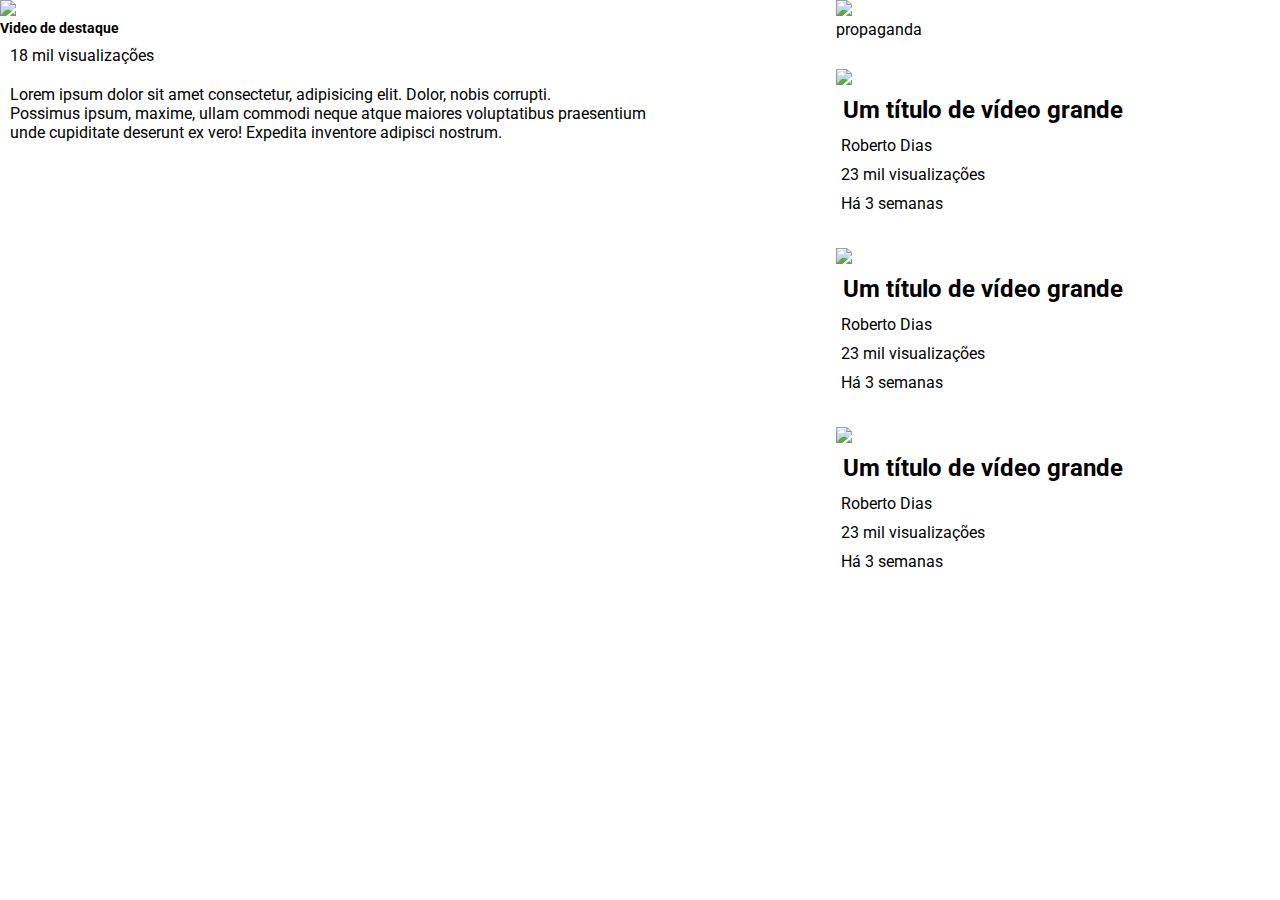
==== Desafio-3-Quest3/index.html @ 433579f7 "first commit" ====
<!DOCTYPE html>
<html lang="en">
<head>
    <meta charset="UTF-8">
    <meta http-equiv="X-UA-Compatible" content="IE=edge">
    <meta name="viewport" content="width=device-width, initial-scale=1.0">
    <title>Desafio3-Quest3</title>
    <link rel="preconnect" href="https://fonts.googleapis.com">
    <link rel="preconnect" href="https://fonts.gstatic.com" crossorigin>
    <link href="https://fonts.googleapis.com/css2?family=Fira+Code:wght@300;400;500;600;700&family=Public+Sans:wght@100;800&family=Roboto:wght@300;700&family=Source+Serif+Pro:wght@300;400;600&display=swap" rel="stylesheet">
    <link rel="stylesheet" href="reset.css">
    <link rel="stylesheet" href="style.css">
</head>
<body>
    <section class="painel">
        <div class="video-principal">
            <img src="https://via.placeholder.com/326x202">
            <h2>Video de destaque</h2>
            <p>18 mil visualizações</p>
            <p>Lorem ipsum dolor sit amet consectetur, adipisicing elit. Dolor, nobis corrupti. <br>
            Possimus ipsum, maxime, ullam commodi neque atque maiores voluptatibus praesentium <br> 
            unde cupiditate deserunt ex vero! Expedita inventore adipisci nostrum.</p>            

        </div>

        <div class="propaganda">
            <img src="https://via.placeholder.com/270x56">
                <p>propaganda</p>
        </div>

        <div class="video1">
            <img src="https://via.placeholder.com/101x71">
            <h2>Um título de vídeo grande</h2>
            <p>Roberto Dias</p>
            <p>23 mil visualizações</p>
            <p>Há 3 semanas</p>
        </div>

        <div class="video2">
            <img src="https://via.placeholder.com/101x71">
            <h2>Um título de vídeo grande</h2>
            <p>Roberto Dias</p>
            <p>23 mil visualizações</p>
            <p>Há 3 semanas</p>
        </div>

        <div class="video3">
            <img src="https://via.placeholder.com/101x71">
            <h2>Um título de vídeo grande</h2>
            <p>Roberto Dias</p>
            <p>23 mil visualizações</p>
            <p>Há 3 semanas</p>
        </div>

    </section>
</body>
</html>
---- Desafio-3-Quest3/style.css ----
body{
    max-width: 1440px;
    margin: 0 auto;
}
.painel{
    display: grid;
    grid-template-columns: auto auto;

    grid-gap: 30px;

}
.video-principal{
    grid-area: 1/1/5;
}
.video-principal h2{
    font-size: 14px;
}
.video-principal p{
    padding: 10px;
    text-align: justify;
}

.video1 h2{
    padding: 7px;
}
.video1 p{
padding: 5px;
}


.video2 h2{
    padding: 7px;
}
.video2 p{
    padding: 5px;
}

.video3 h2{
    padding: 7px;
}
.video3 p{
    padding: 5px;
}
/* .video1 h2{
    font-weight: 700;
    font-size: 14px;
}
.video1 p{
    font-weight: 300;
    padding: 5px;
    font-size: 11px; */
   

@media(min-width: 1200px){
    .painel{
        display: grid;
    }
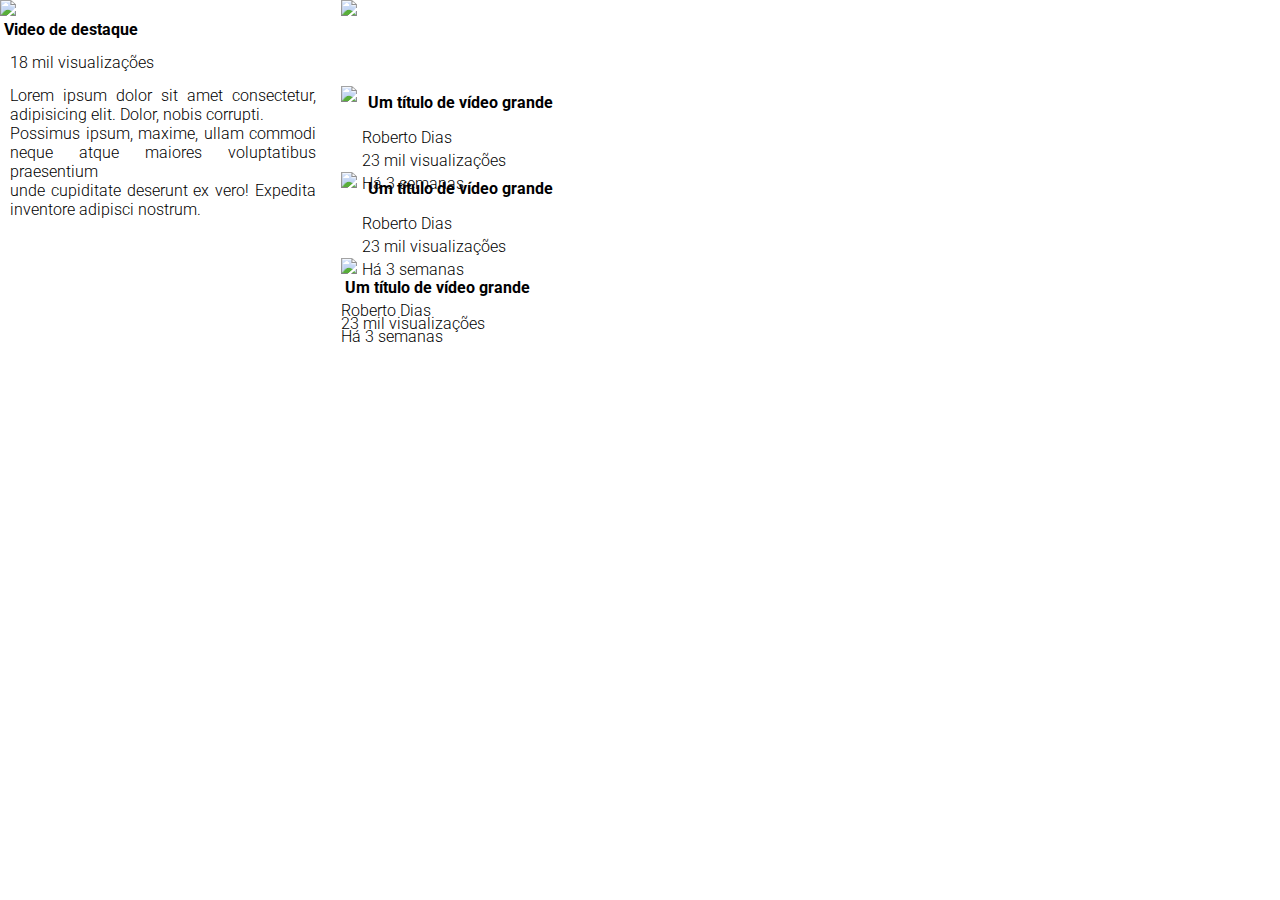
==== commit 8167db47: "2 commit" ====
--- a/Desafio-3-Quest3/index.html
+++ b/Desafio-3-Quest3/index.html
@@ -25,31 +25,37 @@
 
         <div class="propaganda">
             <img src="https://via.placeholder.com/270x56">
-                <p>propaganda</p>
+                
         </div>
 
         <div class="video1">
             <img src="https://via.placeholder.com/101x71">
+            <div class="descrição">
             <h2>Um título de vídeo grande</h2>
             <p>Roberto Dias</p>
             <p>23 mil visualizações</p>
             <p>Há 3 semanas</p>
         </div>
+        </div>
 
         <div class="video2">
             <img src="https://via.placeholder.com/101x71">
+            <div class="descrição">
             <h2>Um título de vídeo grande</h2>
             <p>Roberto Dias</p>
             <p>23 mil visualizações</p>
             <p>Há 3 semanas</p>
         </div>
+        </div>
 
-        <div class="video3">
+        <class="video3">
             <img src="https://via.placeholder.com/101x71">
+            <div class="descrição">
             <h2>Um título de vídeo grande</h2>
             <p>Roberto Dias</p>
             <p>23 mil visualizações</p>
             <p>Há 3 semanas</p>
+            </div>
         </div>
 
     </section>
--- a/Desafio-3-Quest3/style.css
+++ b/Desafio-3-Quest3/style.css
@@ -4,9 +4,11 @@
 }
 .painel{
     display: grid;
-    grid-template-columns: auto auto;
-
-    grid-gap: 30px;
+    grid-template-columns: 326px 270px;
+    grid-template-rows: repeat(4, 71px);
+    grid-gap: 15px;
+    height: 368px;
+    width: 656px;
 
 }
 .video-principal{
@@ -20,38 +22,62 @@
     text-align: justify;
 }
 
+.video1{
+    grid-area: 2/2;
+    display: flex;
+}
 .video1 h2{
     padding: 7px;
 }
 .video1 p{
 padding: 5px;
 }
-
+.video2{
+    grid-area:3/2 ;
+    display: flex;
+}
 
 .video2 h2{
     padding: 7px;
+   
 }
 .video2 p{
     padding: 5px;
 }
-
+.video3{
+    grid-area: 4/2;
+    display: flex;
+}
 .video3 h2{
     padding: 7px;
+    
+    
 }
 .video3 p{
     padding: 5px;
+    
 }
-/* .video1 h2{
+.descricao p{
+    display: flex;
+    margin-left: 4px;
+    margin-bottom: 5px;
+}
+.painel h2{
+    font-size: var(--tamanho-de-fonte-titulo);
     font-weight: 700;
-    font-size: 14px;
+    height: 16px;
+    margin-bottom: 7px;
+    margin-left: 4px;
 }
-.video1 p{
+.painel p{
+    font-size: var(--tamanho-de-fonte-descrição);
     font-weight: 300;
-    padding: 5px;
-    font-size: 11px; */
-   
+    height: 13px;
+    
+}
 
-@media(min-width: 1200px){
+@media(min-width: 656px){
     .painel{
         display: grid;
-    } +    } 
+}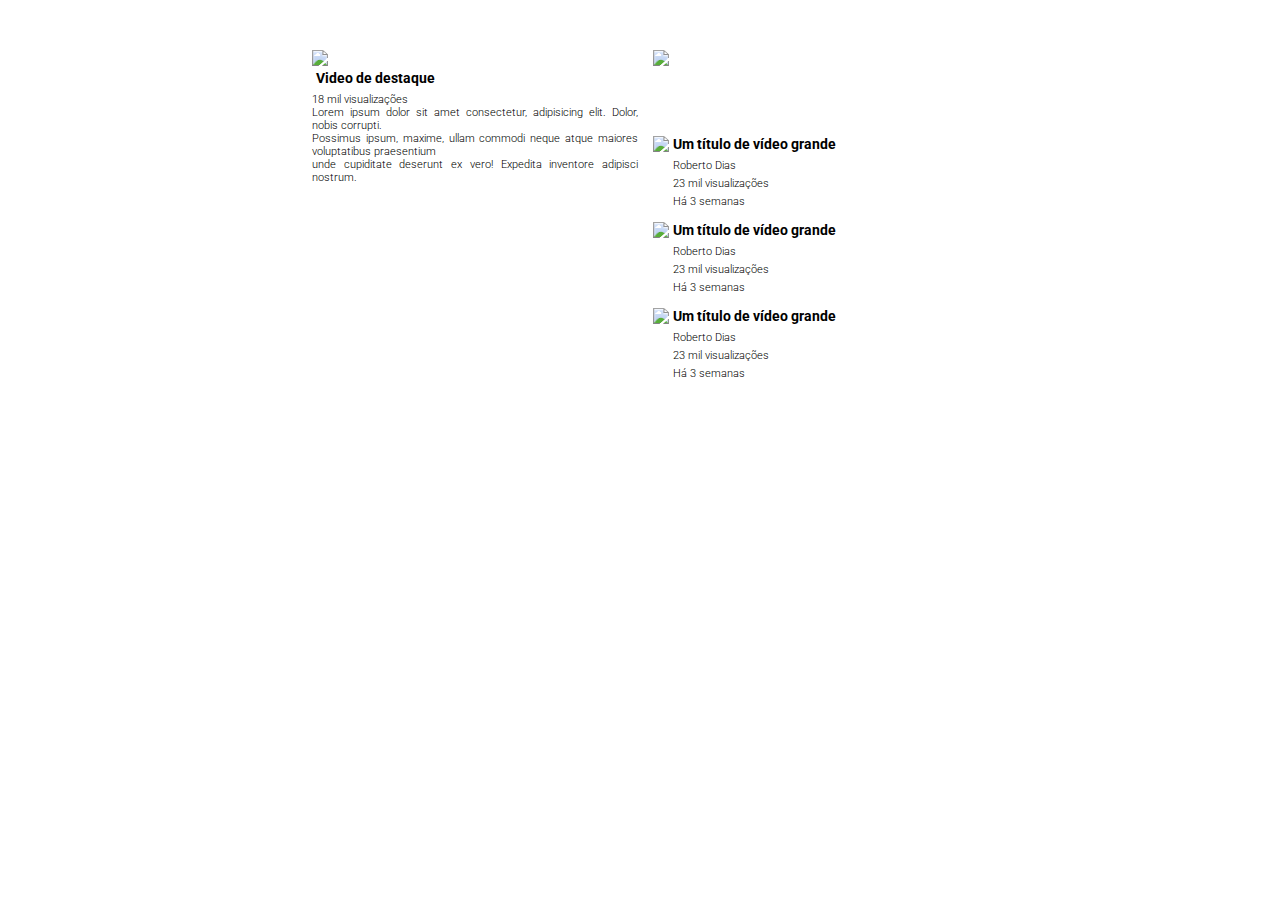
==== commit d68c51bf: "2 commit" ====
--- a/Desafio-3-Quest3/index.html
+++ b/Desafio-3-Quest3/index.html
@@ -30,7 +30,7 @@
 
         <div class="video1">
             <img src="https://via.placeholder.com/101x71">
-            <div class="descrição">
+            <div class="descricao">
             <h2>Um título de vídeo grande</h2>
             <p>Roberto Dias</p>
             <p>23 mil visualizações</p>
@@ -40,7 +40,7 @@
 
         <div class="video2">
             <img src="https://via.placeholder.com/101x71">
-            <div class="descrição">
+            <div class="descricao">
             <h2>Um título de vídeo grande</h2>
             <p>Roberto Dias</p>
             <p>23 mil visualizações</p>
@@ -48,9 +48,9 @@
         </div>
         </div>
 
-        <class="video3">
+            <div class="video3">
             <img src="https://via.placeholder.com/101x71">
-            <div class="descrição">
+            <div class="descricao">
             <h2>Um título de vídeo grande</h2>
             <p>Roberto Dias</p>
             <p>23 mil visualizações</p>
--- a/Desafio-3-Quest3/style.css
+++ b/Desafio-3-Quest3/style.css
@@ -1,3 +1,7 @@
+:root{
+    --tamanho-de-fonte-titulo: 14px;
+    --tamanho-de-fonte-descrição: 11px;
+}
 body{
     max-width: 1440px;
     margin: 0 auto;
@@ -9,7 +13,7 @@
     grid-gap: 15px;
     height: 368px;
     width: 656px;
-
+    margin: 50px auto;
 }
 .video-principal{
     grid-area: 1/1/5;
@@ -18,7 +22,7 @@
     font-size: 14px;
 }
 .video-principal p{
-    padding: 10px;
+   
     text-align: justify;
 }
 
@@ -26,37 +30,18 @@
     grid-area: 2/2;
     display: flex;
 }
-.video1 h2{
-    padding: 7px;
-}
-.video1 p{
-padding: 5px;
-}
+
 .video2{
     grid-area:3/2 ;
     display: flex;
 }
 
-.video2 h2{
-    padding: 7px;
-   
-}
-.video2 p{
-    padding: 5px;
-}
 .video3{
     grid-area: 4/2;
     display: flex;
 }
-.video3 h2{
-    padding: 7px;
-    
-    
-}
-.video3 p{
-    padding: 5px;
-    
-}
+
+
 .descricao p{
     display: flex;
     margin-left: 4px;
